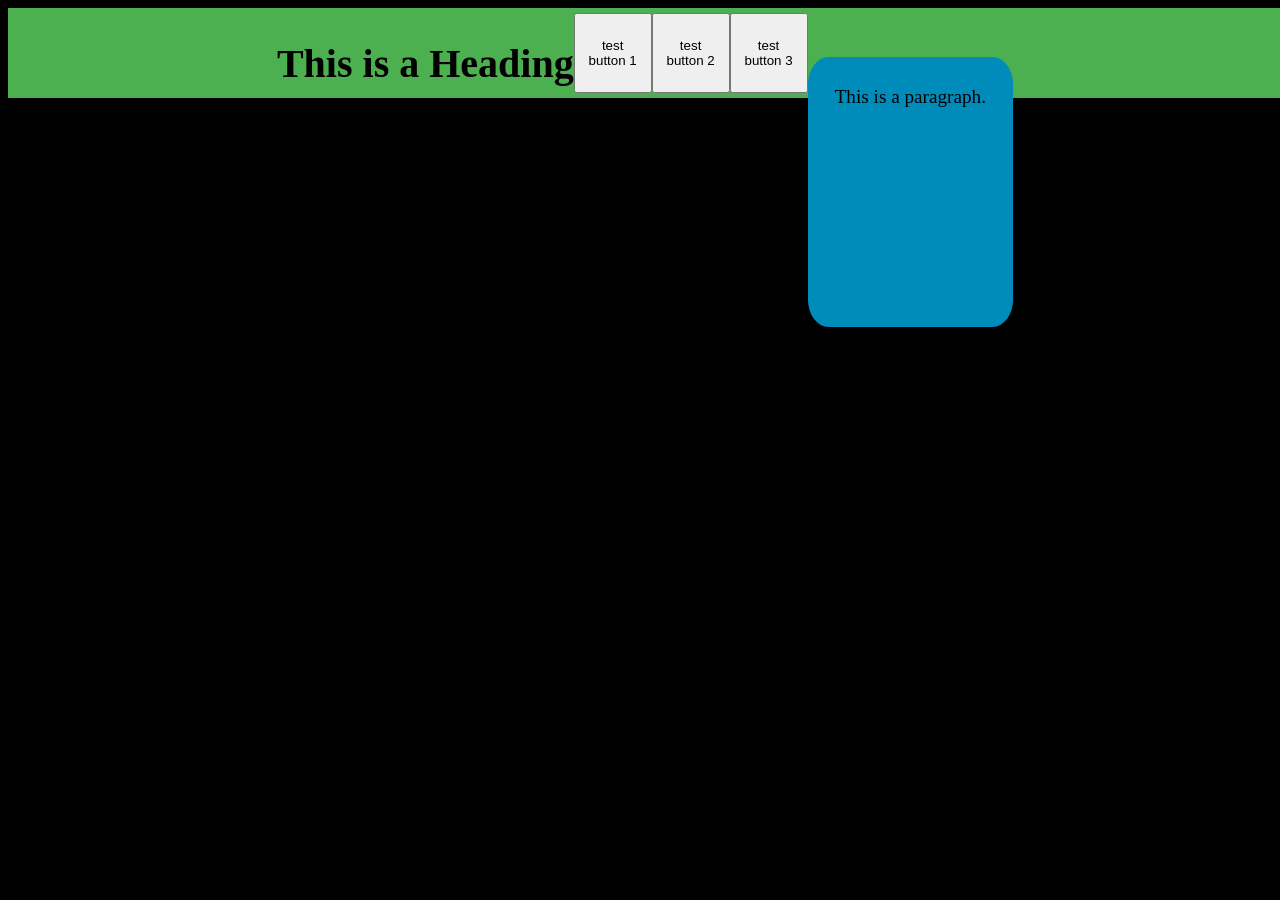
==== index.html @ 134e2d97 "heading changes" ====
<!DOCTYPE html>
<html>
    <head>
        <title>Page Title</title>
        <link rel='stylesheet' href='style.css'>
        <script src='scripts.js'></script>
    </head>
    <body>
        <div class="nav_bar">
            <div class="heading_container">
                <h1 class="heading">This is a Heading</h1>
            </div>
            <div class="buttons_container">
                <button>test button 1</button>
                <button>test button 2</button>
                <button>test button 3</button>
            <div>
        </div>
        <div class="test_box">
            <p class="test">This is a paragraph.</p>
        </div>
    </body>
</html>
---- style.css ----
body {
    background-color: #000000;
}

.nav_bar {
    background-color: #4caf50;
    width: 100%;
    height: 80px;
    padding: 5px;
    display: flex;
    justify-content: center;
}

.heading_container {
    display: flex;
    justify-content: center;
}

.heading {
    text-align: center;
    font-size: 250%;
}

.buttons_container {
    display: flex;
    justify-content: center;
}

.test_box {
    background-color: #008cba;
    width: 50%;
    height: 250px;
    margin: 10% auto;
    border-radius: 10%;
    padding: 10px;
}

.test {
    text-align: center;
    font-size: 120%;
}
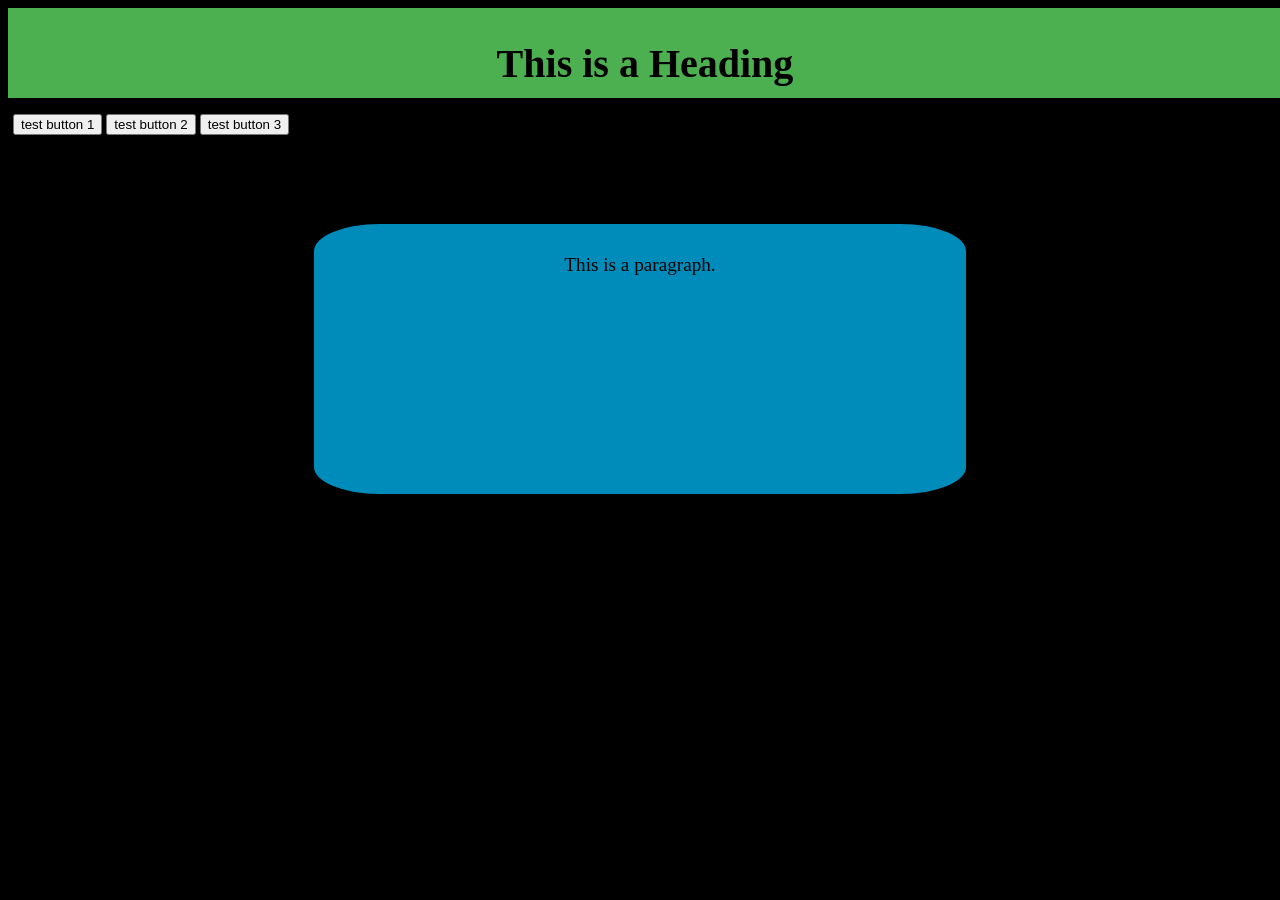
==== commit 5765d0be: "fix" ====
--- a/index.html
+++ b/index.html
@@ -14,7 +14,7 @@
                 <button>test button 1</button>
                 <button>test button 2</button>
                 <button>test button 3</button>
-            <div>
+            </div>
         </div>
         <div class="test_box">
             <p class="test">This is a paragraph.</p>
--- a/style.css
+++ b/style.css
@@ -7,13 +7,11 @@
     width: 100%;
     height: 80px;
     padding: 5px;
-    display: flex;
-    justify-content: center;
+    align-items: center;
 }
 
 .heading_container {
-    display: flex;
-    justify-content: center;
+    align-items: center;
 }
 
 .heading {
@@ -22,8 +20,7 @@
 }
 
 .buttons_container {
-    display: flex;
-    justify-content: center;
+    align-items: center;
 }
 
 .test_box {
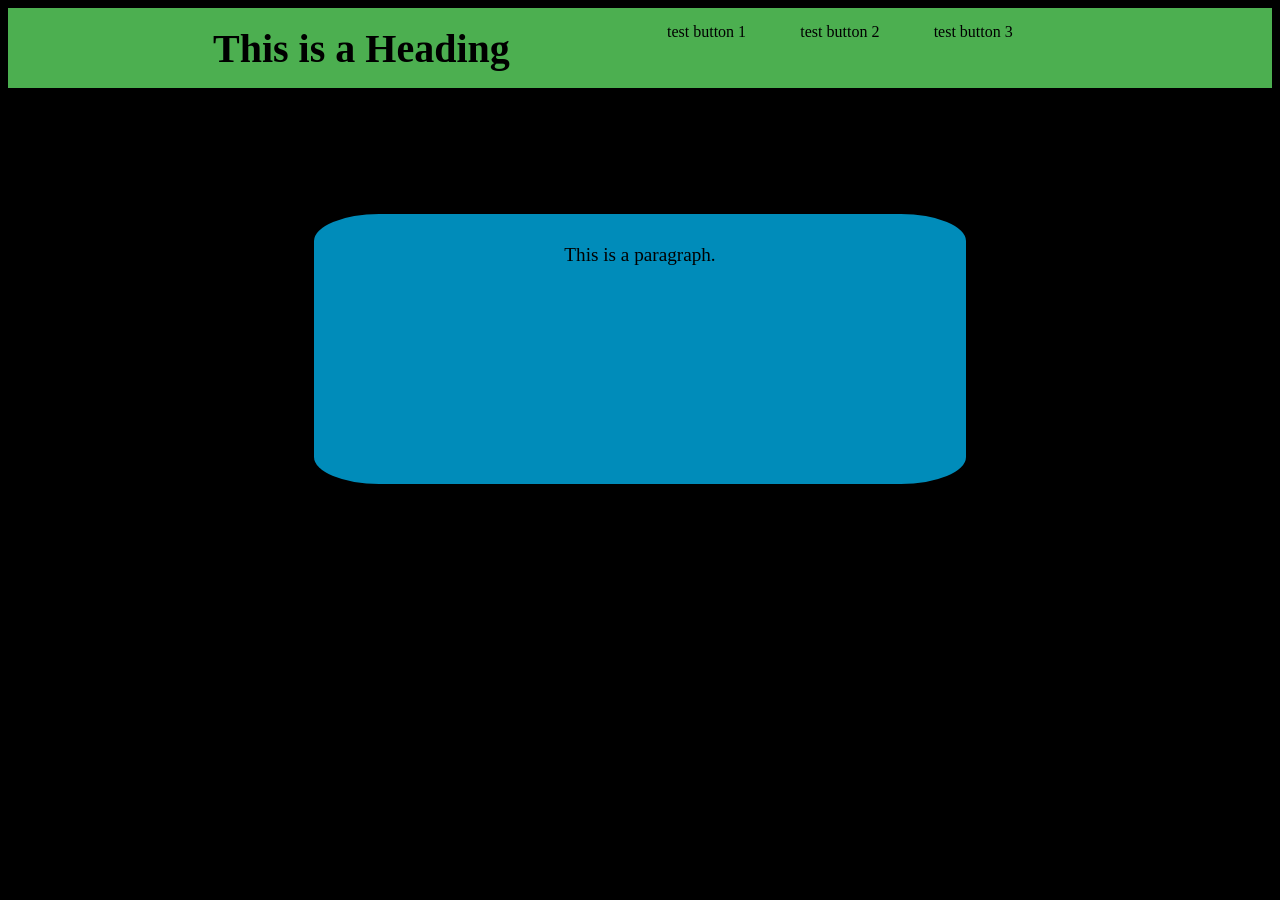
==== commit 6b41d16b: "more changes" ====
--- a/index.html
+++ b/index.html
@@ -11,9 +11,9 @@
                 <h1 class="heading">This is a Heading</h1>
             </div>
             <div class="buttons_container">
-                <button>test button 1</button>
-                <button>test button 2</button>
-                <button>test button 3</button>
+                <div class="test_button">test button 1</div>
+                <div class="test_button">test button 2</div>
+                <div class="test_button">test button 3</div>
             </div>
         </div>
         <div class="test_box">
--- a/style.css
+++ b/style.css
@@ -4,10 +4,11 @@
 
 .nav_bar {
     background-color: #4caf50;
-    width: 100%;
     height: 80px;
-    padding: 5px;
+    padding: 0 10%;
     align-items: center;
+    display: flex;
+    justify-content: space-around;
 }
 
 .heading_container {
@@ -21,6 +22,15 @@
 
 .buttons_container {
     align-items: center;
+    display: flex;
+    justify-content: space-between;
+    width: 400px;
+}
+
+.test_button {
+    width: 150px;
+    height: 50px;
+    border-radius: 5%;
 }
 
 .test_box {
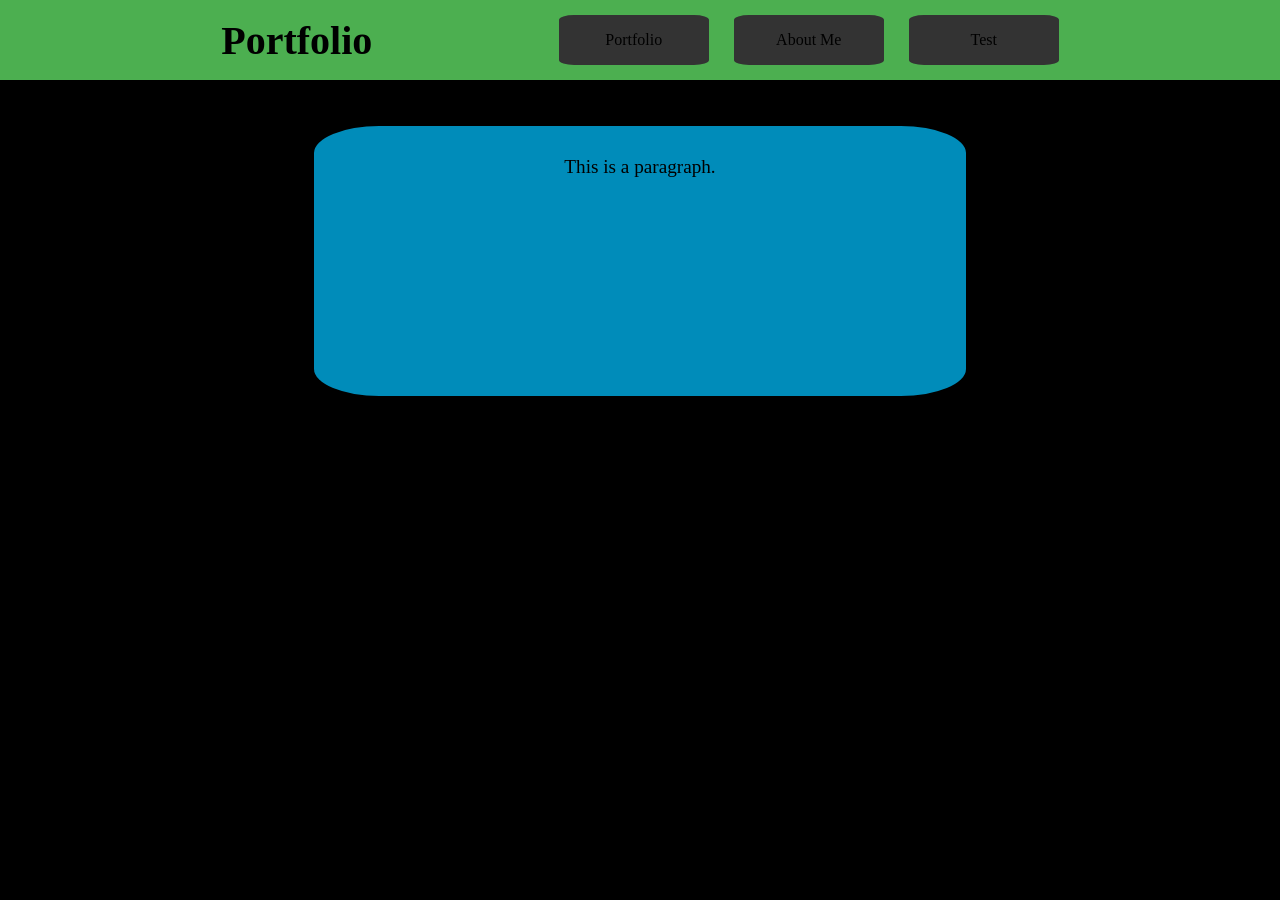
==== commit 2a73ed55: "added "defer"" ====
--- a/index.html
+++ b/index.html
@@ -3,17 +3,17 @@
     <head>
         <title>Page Title</title>
         <link rel='stylesheet' href='style.css'>
-        <script src='scripts.js'></script>
+        <script src='scripts.js' defer></script>
     </head>
     <body>
         <div class="nav_bar">
             <div class="heading_container">
-                <h1 class="heading">This is a Heading</h1>
+                <h1 class="heading">Portfolio</h1>
             </div>
-            <div class="buttons_container">
-                <div class="test_button">test button 1</div>
-                <div class="test_button">test button 2</div>
-                <div class="test_button">test button 3</div>
+            <div class="page_buttons_container">
+                <div class="page_button" class="active_page" id="portfolio_page_button">Portfolio</div>
+                <div class="page_button" class="redirector" data-url="about_me.html" id="about_me_page_button">About Me</div>
+                <div class="page_button" class="redirector" data-url="test.html" id="test_page_button">Test</div>
             </div>
         </div>
         <div class="test_box">
--- a/style.css
+++ b/style.css
@@ -3,6 +3,10 @@
 }
 
 .nav_bar {
+    position: fixed;
+    top: 0;
+    left: 0;
+    right: 0;
     background-color: #4caf50;
     height: 80px;
     padding: 0 10%;
@@ -20,17 +24,25 @@
     font-size: 250%;
 }
 
-.buttons_container {
+.page_buttons_container {
     align-items: center;
     display: flex;
     justify-content: space-between;
-    width: 400px;
+    width: 500px;
 }
 
-.test_button {
+.active_page {
+    background-color: #555555;
+}
+
+.page_button {
+    background-color: #333333;
     width: 150px;
     height: 50px;
-    border-radius: 5%;
+    border-radius: 10%;
+    align-items: center;
+    display: flex;
+    justify-content: center;
 }
 
 .test_box {
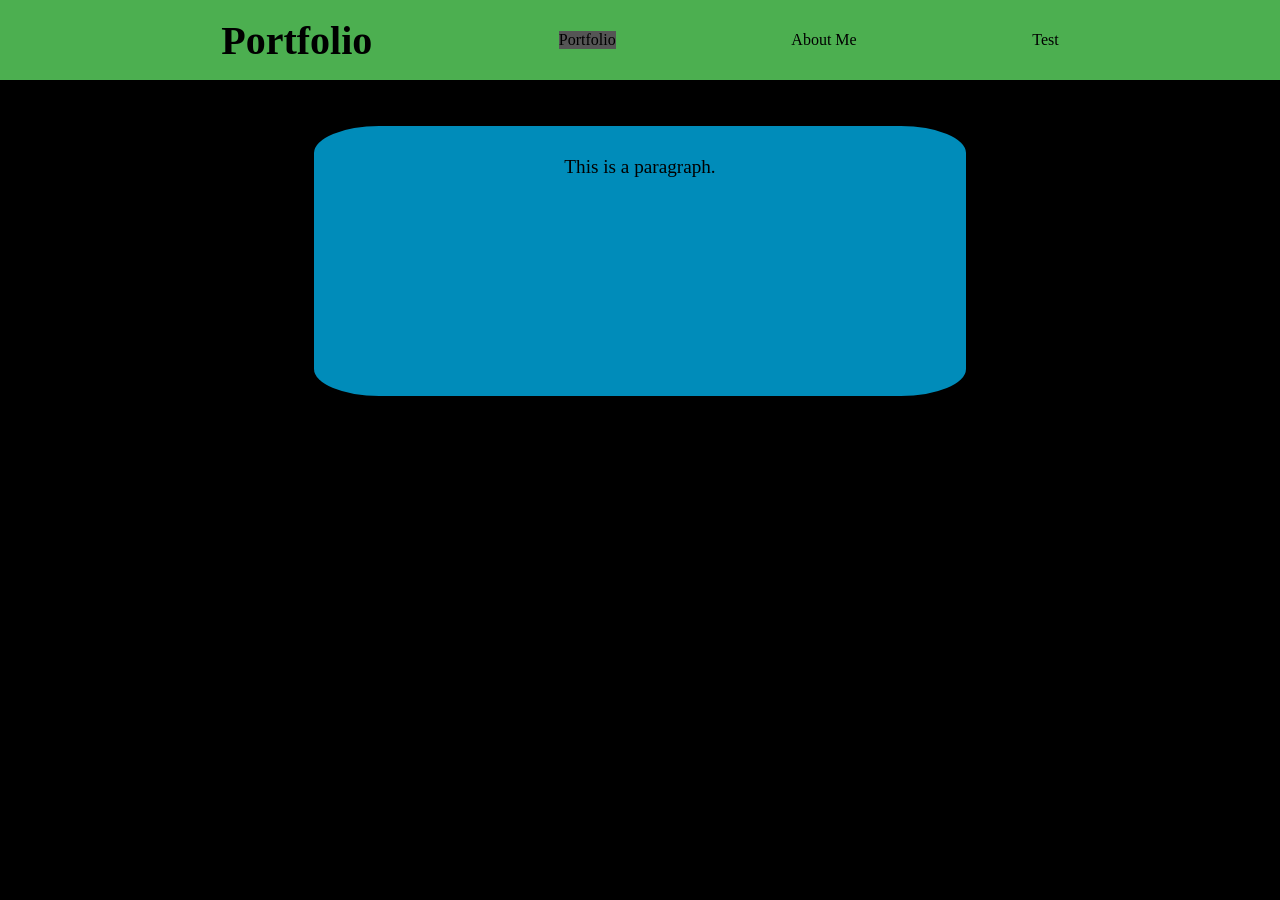
==== commit a1deeafa: "corrected code for nav bar buttons" ====
--- a/index.html
+++ b/index.html
@@ -11,9 +11,9 @@
                 <h1 class="heading">Portfolio</h1>
             </div>
             <div class="page_buttons_container">
-                <div class="page_button" class="active_page" id="portfolio_page_button">Portfolio</div>
-                <div class="page_button" class="redirector" data-url="about_me.html" id="about_me_page_button">About Me</div>
-                <div class="page_button" class="redirector" data-url="test.html" id="test_page_button">Test</div>
+                <div class="page_button, active_page" id="portfolio_page_button">Portfolio</div>
+                <div class="page_button, redirector" data-url="about_me.html" id="about_me_page_button">About Me</div>
+                <div class="page_button, redirector" data-url="test.html" id="test_page_button">Test</div>
             </div>
         </div>
         <div class="test_box">
--- a/style.css
+++ b/style.css
@@ -35,6 +35,10 @@
     background-color: #555555;
 }
 
+.redirector {
+    cursor: pointer;
+}
+
 .page_button {
     background-color: #333333;
     width: 150px;
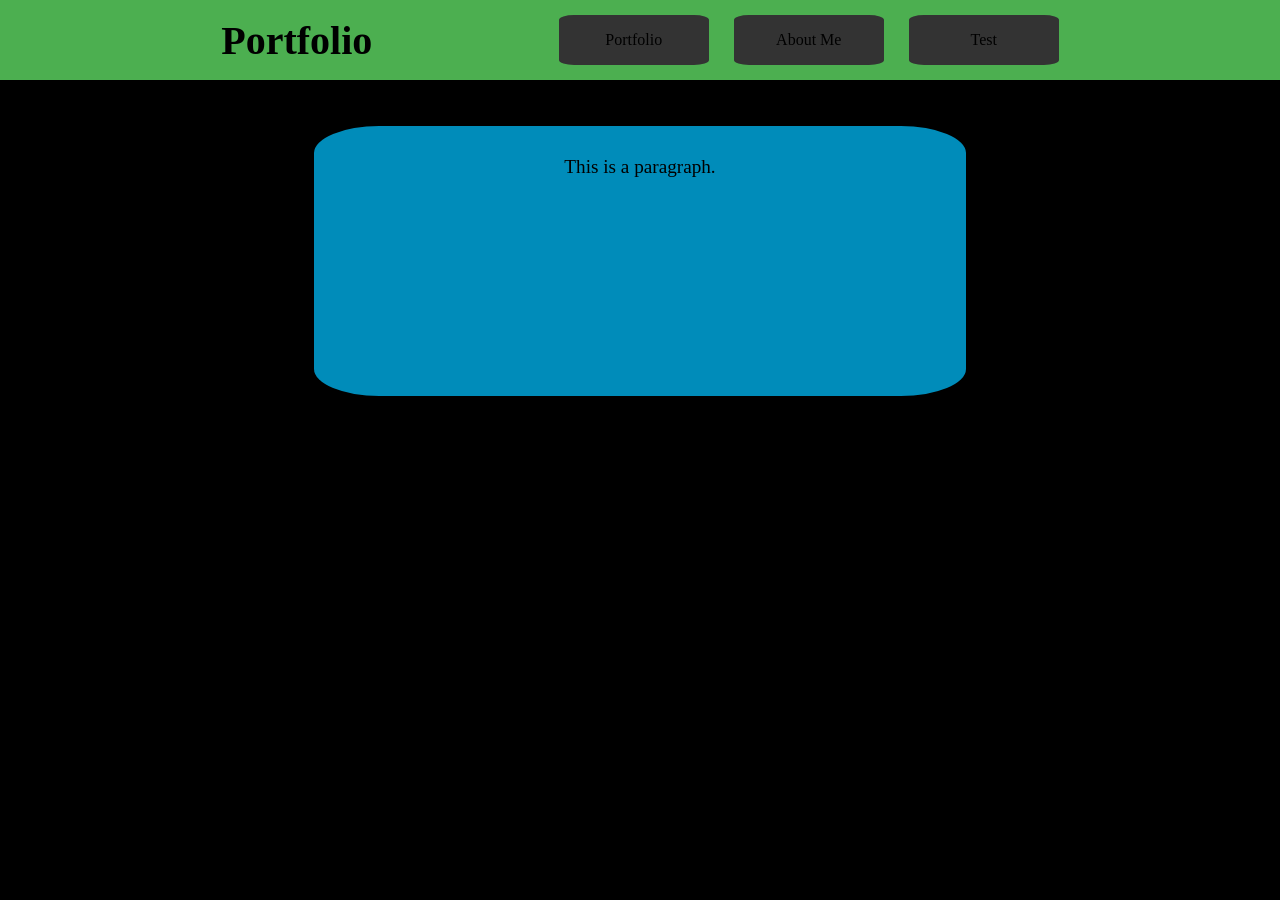
==== commit 56c09129: "fix" ====
--- a/index.html
+++ b/index.html
@@ -11,9 +11,9 @@
                 <h1 class="heading">Portfolio</h1>
             </div>
             <div class="page_buttons_container">
-                <div class="page_button, active_page" id="portfolio_page_button">Portfolio</div>
-                <div class="page_button, redirector" data-url="about_me.html" id="about_me_page_button">About Me</div>
-                <div class="page_button, redirector" data-url="test.html" id="test_page_button">Test</div>
+                <div class="page_button active_page" id="portfolio_page_button">Portfolio</div>
+                <div class="page_button redirector" data-url="about_me.html" id="about_me_page_button">About Me</div>
+                <div class="page_button redirector" data-url="test.html" id="test_page_button">Test</div>
             </div>
         </div>
         <div class="test_box">
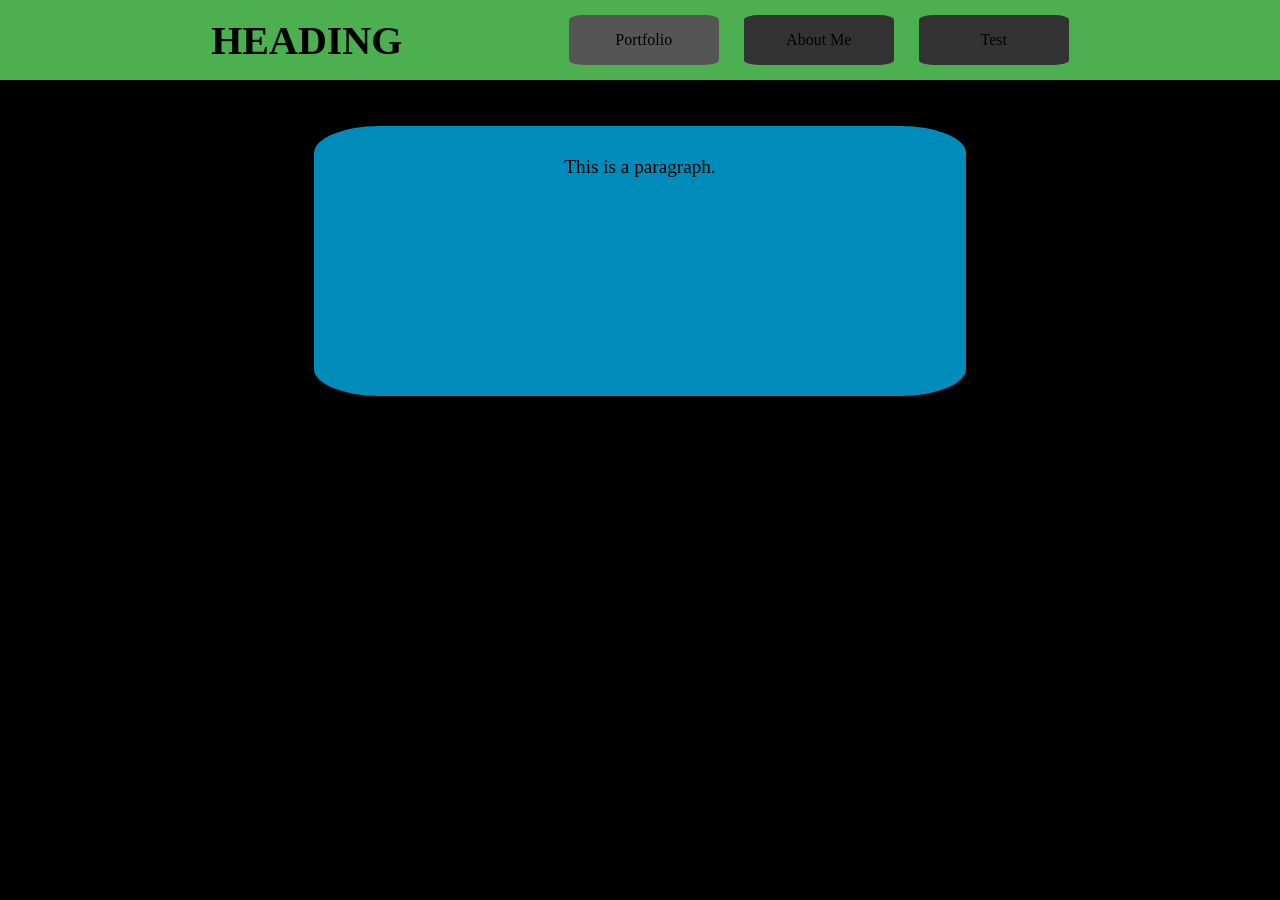
==== commit 3e55b835: "bug fix again" ====
--- a/index.html
+++ b/index.html
@@ -8,7 +8,7 @@
     <body>
         <div class="nav_bar">
             <div class="heading_container">
-                <h1 class="heading">Portfolio</h1>
+                <h1 class="heading">HEADING</h1>
             </div>
             <div class="page_buttons_container">
                 <div class="page_button active_page" id="portfolio_page_button">Portfolio</div>
--- a/style.css
+++ b/style.css
@@ -32,7 +32,7 @@
 }
 
 .active_page {
-    background-color: #555555;
+    background-color: #555555 !important;
 }
 
 .redirector {
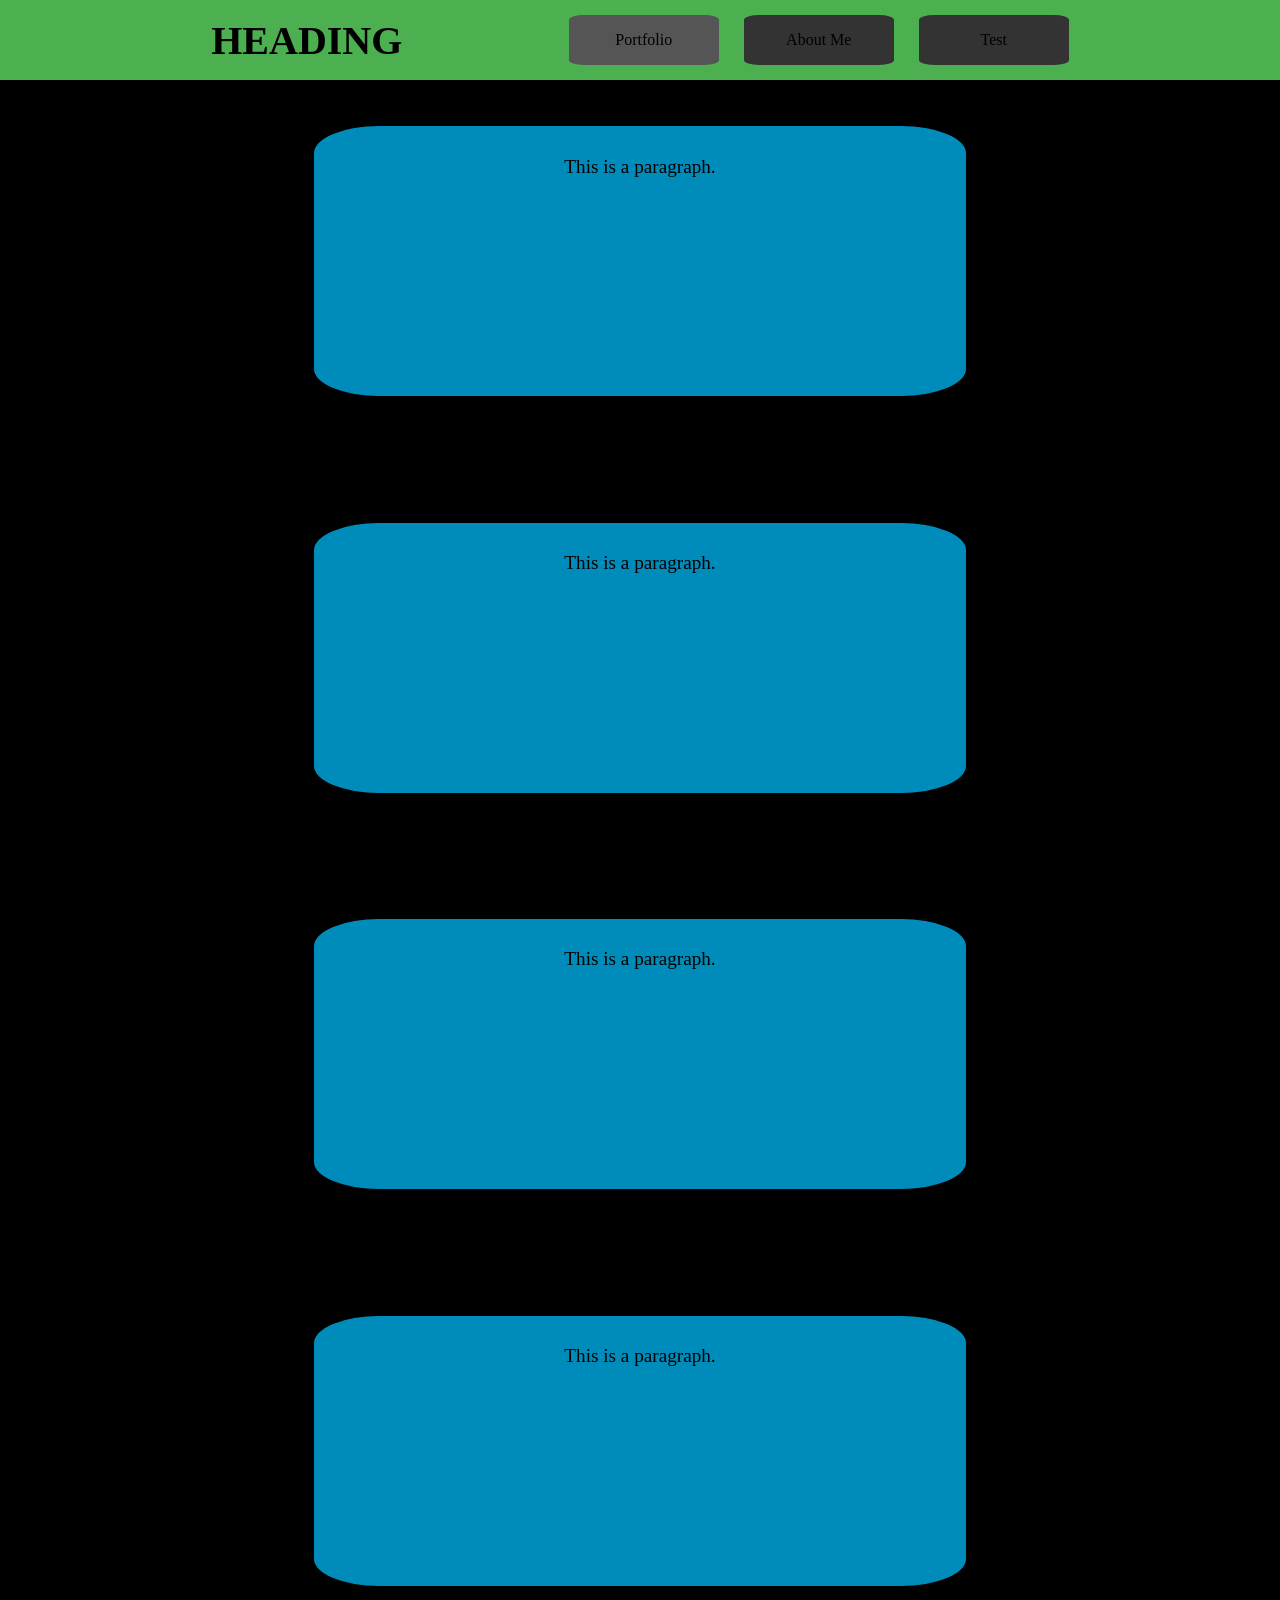
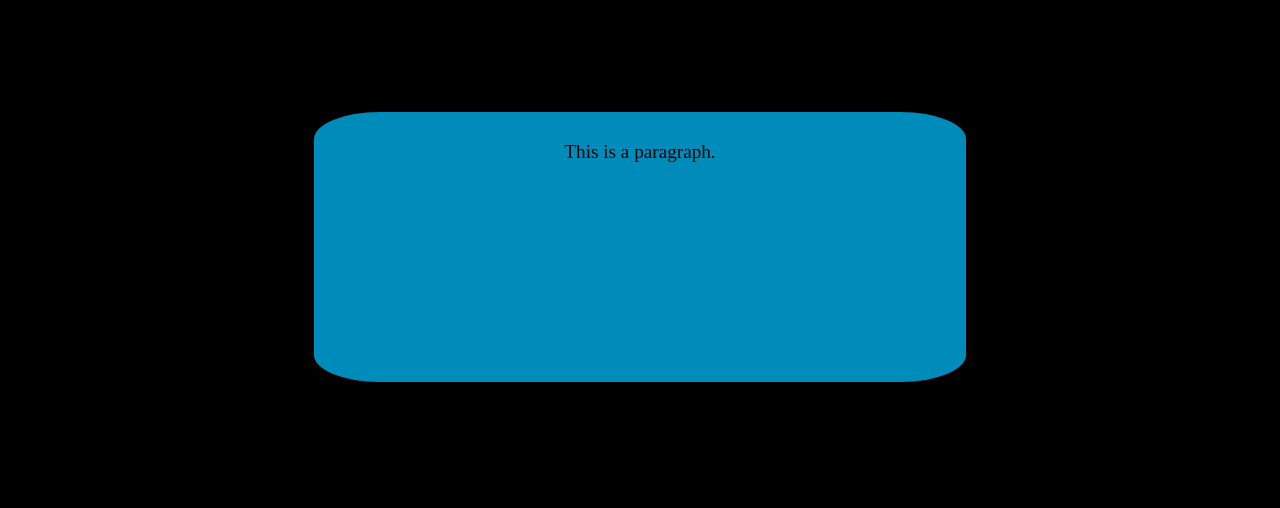
==== commit 46a0ddf0: "content / scroll test" ====
--- a/index.html
+++ b/index.html
@@ -19,5 +19,17 @@
         <div class="test_box">
             <p class="test">This is a paragraph.</p>
         </div>
+        <div class="test_box">
+            <p class="test">This is a paragraph.</p>
+        </div>
+        <div class="test_box">
+            <p class="test">This is a paragraph.</p>
+        </div>
+        <div class="test_box">
+            <p class="test">This is a paragraph.</p>
+        </div>
+        <div class="test_box">
+            <p class="test">This is a paragraph.</p>
+        </div>
     </body>
 </html>
